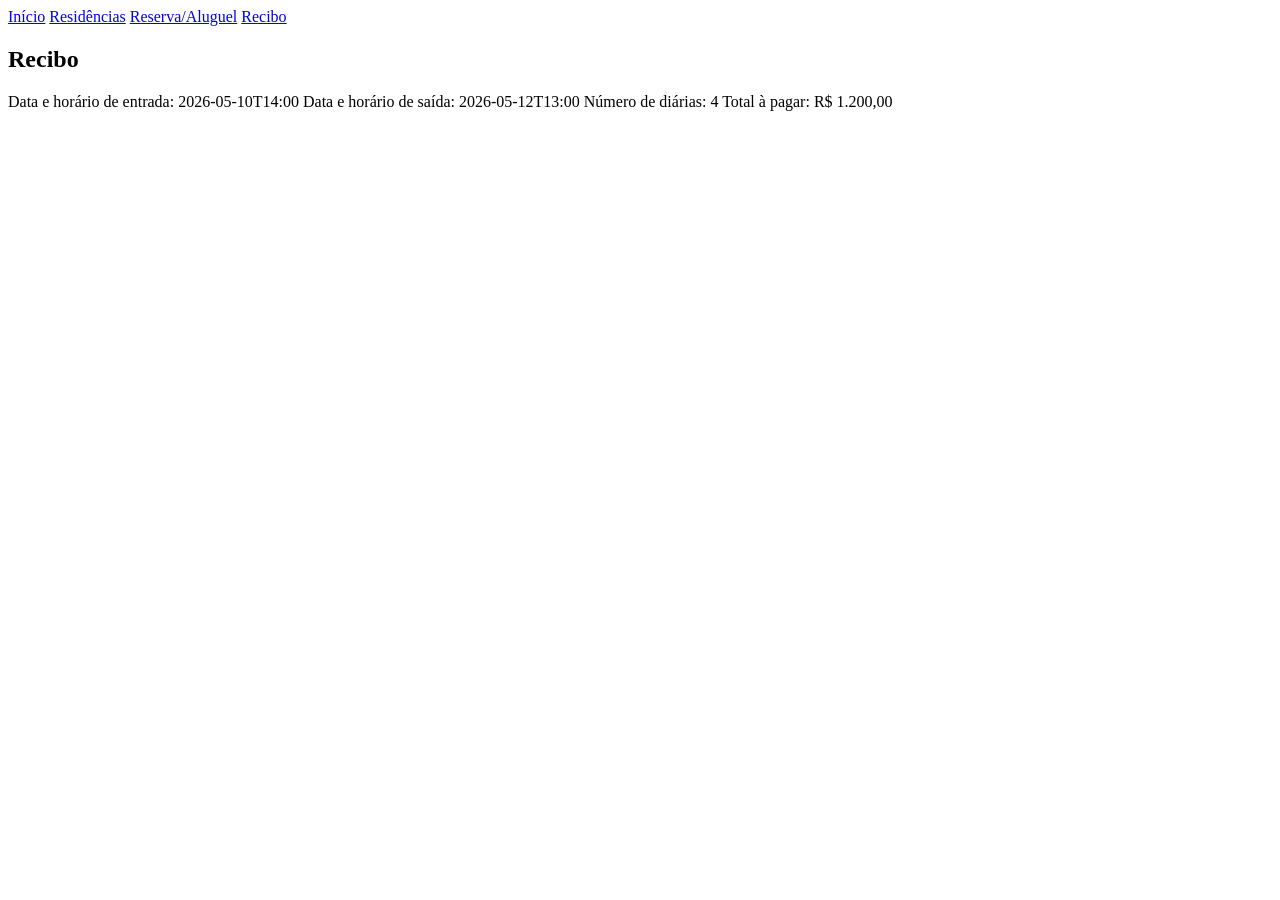
==== web-prototipo/recibo.html @ ed613fbc "Sprint 1 -  Protótipo" ====
<!DOCTYPE html>
<html lang="pt-BR">
<head>
  <meta charset="UTF-8" />
  <meta name="viewport" content="width=device-width, initial-scale=1.0" />
  <title>Recibo de Aluguel</title>
  <link rel="stylesheet" href="styles.css" />
</head>
<body>
  <div class="nav">
    <a href="index.html">Início</a>
    <a href="residencias.html">Residências</a>
    <a href="reserva.html">Reserva/Aluguel</a>
    <a href="recibo.html">Recibo</a>
  </div>
  <div class="container">
    <div class="card">
      <h2>Recibo</h2>
      <div class="receipt">
Data e horário de entrada: 2026-05-10T14:00
Data e horário de saída: 2026-05-12T13:00
Número de diárias: 4
Total à pagar: R$ 1.200,00
      </div>
    </div>
  </div>
</body>
</html>
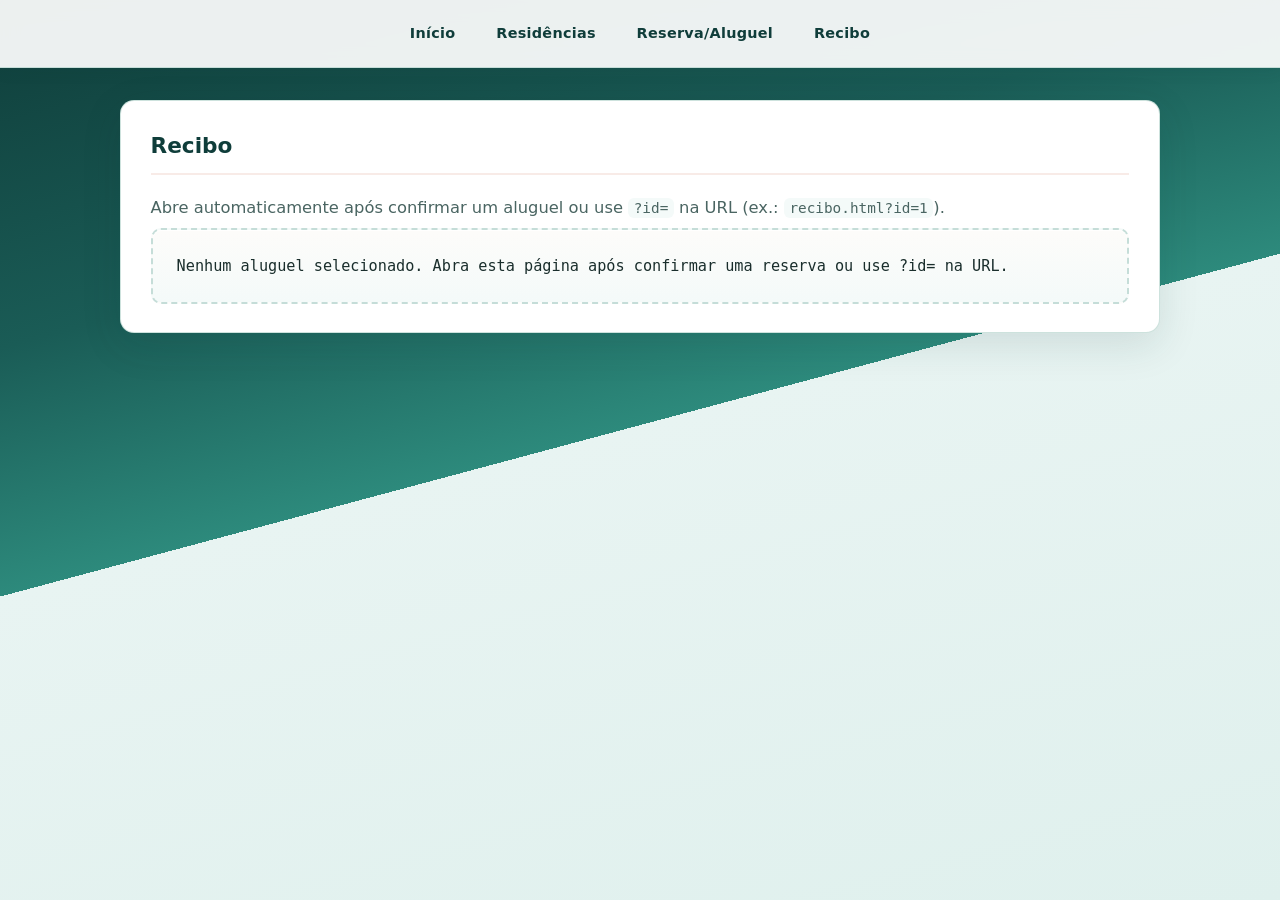
==== commit 73954ccc: "Sprint 2 - Integração" ====
--- a/web-prototipo/recibo.html
+++ b/web-prototipo/recibo.html
@@ -16,13 +16,11 @@
   <div class="container">
     <div class="card">
       <h2>Recibo</h2>
-      <div class="receipt">
-Data e horário de entrada: 2026-05-10T14:00
-Data e horário de saída: 2026-05-12T13:00
-Número de diárias: 4
-Total à pagar: R$ 1.200,00
-      </div>
+      <p class="hint">Abre automaticamente após confirmar um aluguel ou use <code>?id=</code> na URL (ex.: <code>recibo.html?id=1</code>).</p>
+      <div id="recibo-conteudo" class="receipt">Carregando…</div>
     </div>
   </div>
+  <script src="api.js"></script>
+  <script src="recibo.js"></script>
 </body>
 </html>
--- a/web-prototipo/styles.css
+++ b/web-prototipo/styles.css
@@ -0,0 +1,409 @@
+/* Maraú / costa — paleta areia + mar */
+:root {
+  --bg-deep: #0f3d3a;
+  --bg-soft: #e8f4f2;
+  --surface: #ffffff;
+  --surface-muted: #f4faf9;
+  --border: #c5ddd8;
+  --text: #1a2e2c;
+  --text-muted: #4a6562;
+  --accent: #c45c3e;
+  --accent-hover: #a84d33;
+  --accent-soft: rgba(196, 92, 62, 0.12);
+  --nav-active: #f0c9a8;
+  --shadow: 0 12px 40px rgba(15, 61, 58, 0.12);
+  --shadow-sm: 0 4px 14px rgba(15, 61, 58, 0.08);
+  --radius: 14px;
+  --radius-sm: 10px;
+  --font: "Segoe UI", system-ui, -apple-system, sans-serif;
+}
+
+*,
+*::before,
+*::after {
+  box-sizing: border-box;
+}
+
+html {
+  scroll-behavior: smooth;
+}
+
+body {
+  margin: 0;
+  min-height: 100vh;
+  font-family: var(--font);
+  font-size: 1rem;
+  line-height: 1.55;
+  color: var(--text);
+  background: linear-gradient(
+      165deg,
+      var(--bg-deep) 0%,
+      #1a5c56 28%,
+      #2d8a7c 48%,
+      var(--bg-soft) 48%,
+      #dff0ed 100%
+    )
+    fixed;
+  background-size: 100% 100%;
+}
+
+/* ---------- Navegação ---------- */
+.nav {
+  position: sticky;
+  top: 0;
+  z-index: 100;
+  display: flex;
+  flex-wrap: wrap;
+  align-items: center;
+  justify-content: center;
+  gap: 0.35rem;
+  padding: 0.85rem 1rem;
+  background: rgba(255, 255, 255, 0.92);
+  backdrop-filter: blur(10px);
+  border-bottom: 1px solid var(--border);
+  box-shadow: var(--shadow-sm);
+}
+
+.nav a {
+  display: inline-flex;
+  align-items: center;
+  padding: 0.55rem 1.1rem;
+  font-size: 0.9rem;
+  font-weight: 600;
+  letter-spacing: 0.02em;
+  color: var(--bg-deep);
+  text-decoration: none;
+  border-radius: 999px;
+  transition: background 0.2s ease, color 0.2s ease, transform 0.15s ease;
+}
+
+.nav a:hover {
+  background: var(--accent-soft);
+  color: var(--accent-hover);
+}
+
+.nav a:focus-visible {
+  outline: 2px solid var(--accent);
+  outline-offset: 2px;
+}
+
+/* ---------- Layout ---------- */
+.container {
+  width: min(1040px, 100% - 2rem);
+  margin: 0 auto;
+  padding: 2rem 0 3rem;
+}
+
+/* ---------- Cards ---------- */
+.card {
+  background: var(--surface);
+  border-radius: var(--radius);
+  padding: 1.75rem 1.85rem;
+  margin-bottom: 1.35rem;
+  border: 1px solid rgba(197, 221, 216, 0.85);
+  box-shadow: var(--shadow);
+}
+
+.card:last-child {
+  margin-bottom: 0;
+}
+
+.card h1 {
+  margin: 0 0 0.65rem;
+  font-size: clamp(1.55rem, 3vw, 2rem);
+  font-weight: 700;
+  letter-spacing: -0.02em;
+  color: var(--bg-deep);
+  line-height: 1.2;
+}
+
+.card h2 {
+  margin: 0 0 1.25rem;
+  padding-bottom: 0.65rem;
+  font-size: 1.35rem;
+  font-weight: 700;
+  color: var(--bg-deep);
+  border-bottom: 2px solid var(--accent-soft);
+}
+
+.card h3 {
+  margin: 0 0 0.5rem;
+  font-size: 1.1rem;
+  font-weight: 700;
+  color: var(--bg-deep);
+}
+
+.card > p {
+  margin: 0;
+  color: var(--text-muted);
+  font-size: 1.02rem;
+}
+
+.card .grid > div > p {
+  margin: 0;
+  font-size: 0.95rem;
+  color: var(--text-muted);
+}
+
+/* ---------- Grade ---------- */
+.grid {
+  display: grid;
+  grid-template-columns: repeat(auto-fit, minmax(240px, 1fr));
+  gap: 1.35rem 2rem;
+  align-items: start;
+}
+
+.grid > div {
+  display: flex;
+  flex-direction: column;
+  gap: 0.65rem;
+}
+
+/* ---------- Formulários ---------- */
+label {
+  font-size: 0.78rem;
+  font-weight: 700;
+  text-transform: uppercase;
+  letter-spacing: 0.06em;
+  color: var(--text-muted);
+}
+
+input[type="text"],
+input[type="datetime-local"],
+select {
+  width: 100%;
+  padding: 0.65rem 0.85rem;
+  font-family: inherit;
+  font-size: 0.95rem;
+  color: var(--text);
+  background: var(--surface-muted);
+  border: 1px solid var(--border);
+  border-radius: var(--radius-sm);
+  transition: border-color 0.2s ease, box-shadow 0.2s ease, background 0.2s ease;
+}
+
+input:hover,
+select:hover {
+  border-color: #9bc4bc;
+}
+
+input:focus-visible,
+select:focus-visible {
+  outline: none;
+  border-color: var(--accent);
+  box-shadow: 0 0 0 3px var(--accent-soft);
+  background: var(--surface);
+}
+
+.card > label {
+  display: block;
+  margin-top: 1rem;
+  margin-bottom: 0.35rem;
+}
+
+.card > select {
+  max-width: min(360px, 100%);
+  margin-bottom: 0.35rem;
+}
+
+.hint {
+  margin: 0 0 1rem;
+  font-size: 0.92rem;
+  color: var(--text-muted);
+}
+
+.hint code {
+  font-size: 0.88em;
+  padding: 0.12rem 0.35rem;
+  background: var(--surface-muted);
+  border-radius: 6px;
+}
+
+.subtitulo-form {
+  margin: 0 0 0.5rem;
+  font-size: 0.95rem;
+  font-weight: 700;
+  color: var(--bg-deep);
+}
+
+.chk-line {
+  display: flex;
+  align-items: center;
+  gap: 0.5rem;
+  margin-top: 0.35rem;
+  text-transform: none;
+  letter-spacing: normal;
+  font-weight: 600;
+}
+
+.chk-line input {
+  width: auto;
+}
+
+.lista-simples {
+  margin: 1rem 0 0;
+  padding-left: 1.25rem;
+  color: var(--text-muted);
+}
+
+.lista-simples li {
+  margin-bottom: 0.35rem;
+}
+
+.banner {
+  margin-bottom: 1rem;
+  padding: 0.75rem 1rem;
+  border-radius: var(--radius-sm);
+  font-size: 0.95rem;
+}
+
+.banner.hidden {
+  display: none;
+}
+
+.msg-ok {
+  background: #e6f5ef;
+  border: 1px solid #9dcfb5;
+  color: #1a4d35;
+}
+
+.msg-err {
+  background: #fdecef;
+  border: 1px solid #e8b4bc;
+  color: #7a1e2e;
+}
+
+.btn-secondary {
+  margin-top: 0;
+  margin-right: 0.75rem;
+  background: linear-gradient(135deg, #3d7a73 0%, #5a9e96 100%);
+  box-shadow: 0 4px 16px rgba(61, 122, 115, 0.35);
+}
+
+.btn-secondary:hover {
+  box-shadow: 0 6px 22px rgba(61, 122, 115, 0.42);
+}
+
+input[type="number"] {
+  width: 100%;
+  padding: 0.65rem 0.85rem;
+  font-family: inherit;
+  font-size: 0.95rem;
+  color: var(--text);
+  background: var(--surface-muted);
+  border: 1px solid var(--border);
+  border-radius: var(--radius-sm);
+}
+
+/* ---------- Botões ---------- */
+.btn {
+  margin-top: 1.35rem;
+  display: inline-flex;
+  align-items: center;
+  justify-content: center;
+  padding: 0.72rem 1.6rem;
+  font-family: inherit;
+  font-size: 0.92rem;
+  font-weight: 700;
+  letter-spacing: 0.04em;
+  text-transform: uppercase;
+  color: #fff;
+  background: linear-gradient(135deg, var(--accent) 0%, #d4785c 100%);
+  border: none;
+  border-radius: var(--radius-sm);
+  cursor: pointer;
+  box-shadow: 0 4px 16px rgba(196, 92, 62, 0.35);
+  transition: transform 0.15s ease, box-shadow 0.2s ease, filter 0.2s ease;
+}
+
+.btn:hover {
+  filter: brightness(1.05);
+  box-shadow: 0 6px 22px rgba(196, 92, 62, 0.42);
+}
+
+.btn:active {
+  transform: translateY(1px);
+}
+
+.btn:focus-visible {
+  outline: 2px solid var(--bg-deep);
+  outline-offset: 3px;
+}
+
+/* ---------- Recibo ---------- */
+.receipt {
+  margin-top: 0.5rem;
+  padding: 1.35rem 1.5rem;
+  font-family: ui-monospace, "Cascadia Code", "Consolas", monospace;
+  font-size: 0.95rem;
+  line-height: 1.85;
+  color: var(--text);
+  white-space: pre-line;
+  background: linear-gradient(180deg, #fdfcfa 0%, var(--surface-muted) 100%);
+  border: 2px dashed var(--border);
+  border-radius: var(--radius-sm);
+  box-shadow: inset 0 1px 0 rgba(255, 255, 255, 0.9);
+}
+
+/* ---------- Home: destaque ---------- */
+.container > .card:first-child h1 + p {
+  padding-left: 0.85rem;
+  border-left: 4px solid var(--accent);
+}
+
+.container > .grid .card {
+  transition: transform 0.2s ease, box-shadow 0.2s ease;
+}
+
+.container > .grid .card:hover {
+  transform: translateY(-3px);
+  box-shadow: 0 16px 48px rgba(15, 61, 58, 0.14);
+}
+
+/* ---------- Impressão (recibo) ---------- */
+@media print {
+  body {
+    background: #fff;
+  }
+
+  .nav {
+    display: none;
+  }
+
+  .container {
+    width: 100%;
+    padding: 0;
+  }
+
+  .card {
+    border: none;
+    box-shadow: none;
+    padding: 0;
+  }
+
+  .receipt {
+    border: 1px solid #ccc;
+    box-shadow: none;
+  }
+
+  .btn {
+    display: none;
+  }
+}
+
+/* ---------- Acessibilidade / prefers ---------- */
+@media (prefers-reduced-motion: reduce) {
+  html {
+    scroll-behavior: auto;
+  }
+
+  *,
+  *::before,
+  *::after {
+    transition-duration: 0.01ms !important;
+  }
+
+  .container > .grid .card:hover {
+    transform: none;
+  }
+}
